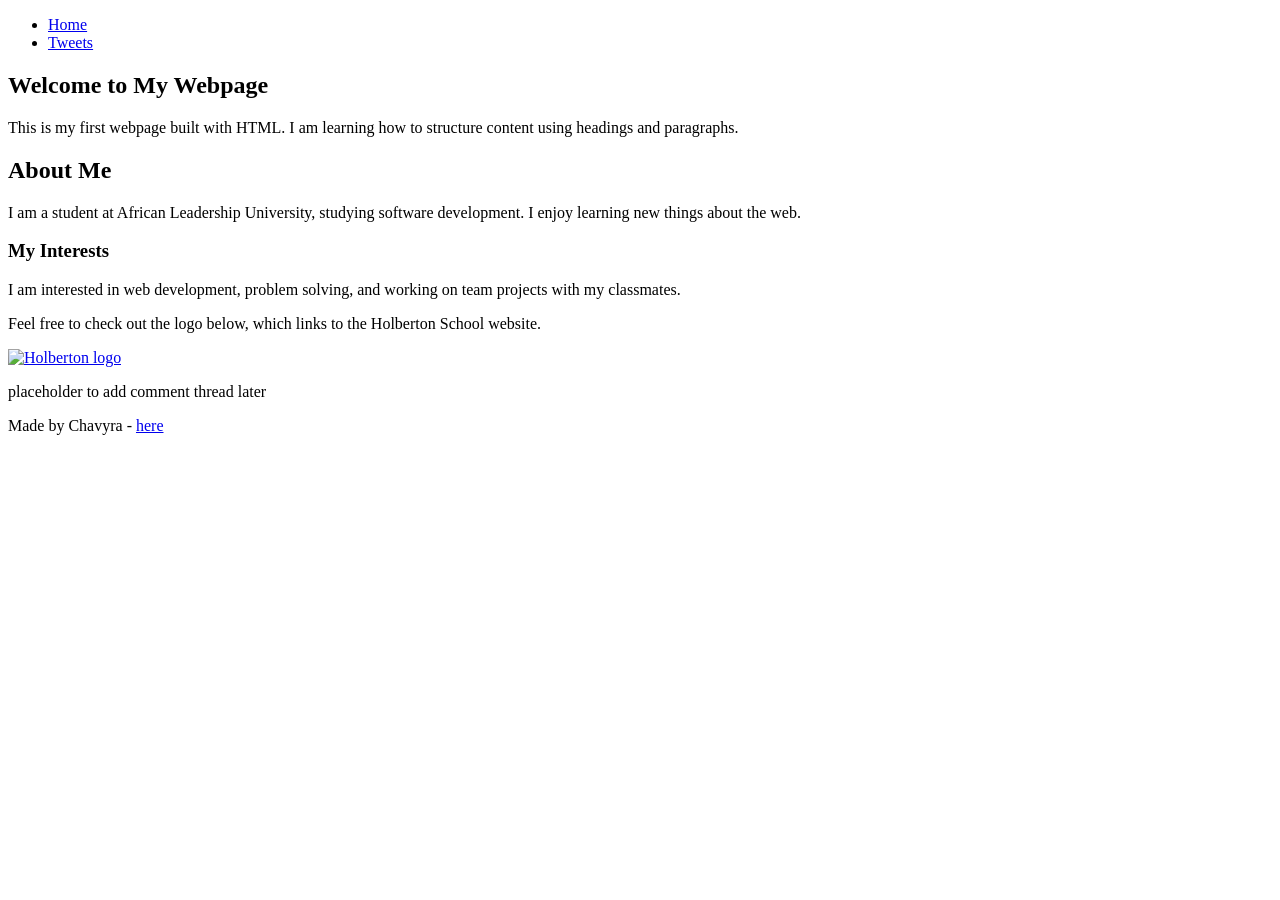
==== css_basic/index.html @ 38b4675a "Link base.css and styles.css to HTML files" ====
<!DOCTYPE html>
<html lang="en">
  <head>
    <meta charset="UTF-8">
    <title>My Cool Webpage</title>
  </head>
  <body>
    <header>
      <ul>
        <li><a href="index.html">Home</a></li>
        <li><a href="tweets.html">Tweets</a></li>
      </ul>
    </header>
    <main> 
      <article>
        <h1>Welcome to My Webpage</h1>
        <p>This is my first webpage built with HTML. I am learning how to structure content using headings and paragraphs.</p>

        <h2>About Me</h2>
        <p>I am a student at African Leadership University, studying software development. I enjoy learning new things about the web.</p>

        <h3>My Interests</h3>
        <p>I am interested in web development, problem solving, and working on team projects with my classmates.</p>

        <p>Feel free to check out the logo below, which links to the Holberton School website.</p>

        <a href="https://www.holbertonschool.com">
          <img src="https://www.holbertonschool.com/holberton-logo.png" alt="Holberton logo">
        </a>
      </article>
      <aside>
        <p>placeholder to add comment thread later</p>
      </aside>
    </main>
    <footer>
      <p>Made by Chavyra - <a href="https://github.com/cbangadits-gif" target="_blank">here</a></p>
    </footer>
  </body>  
</html>
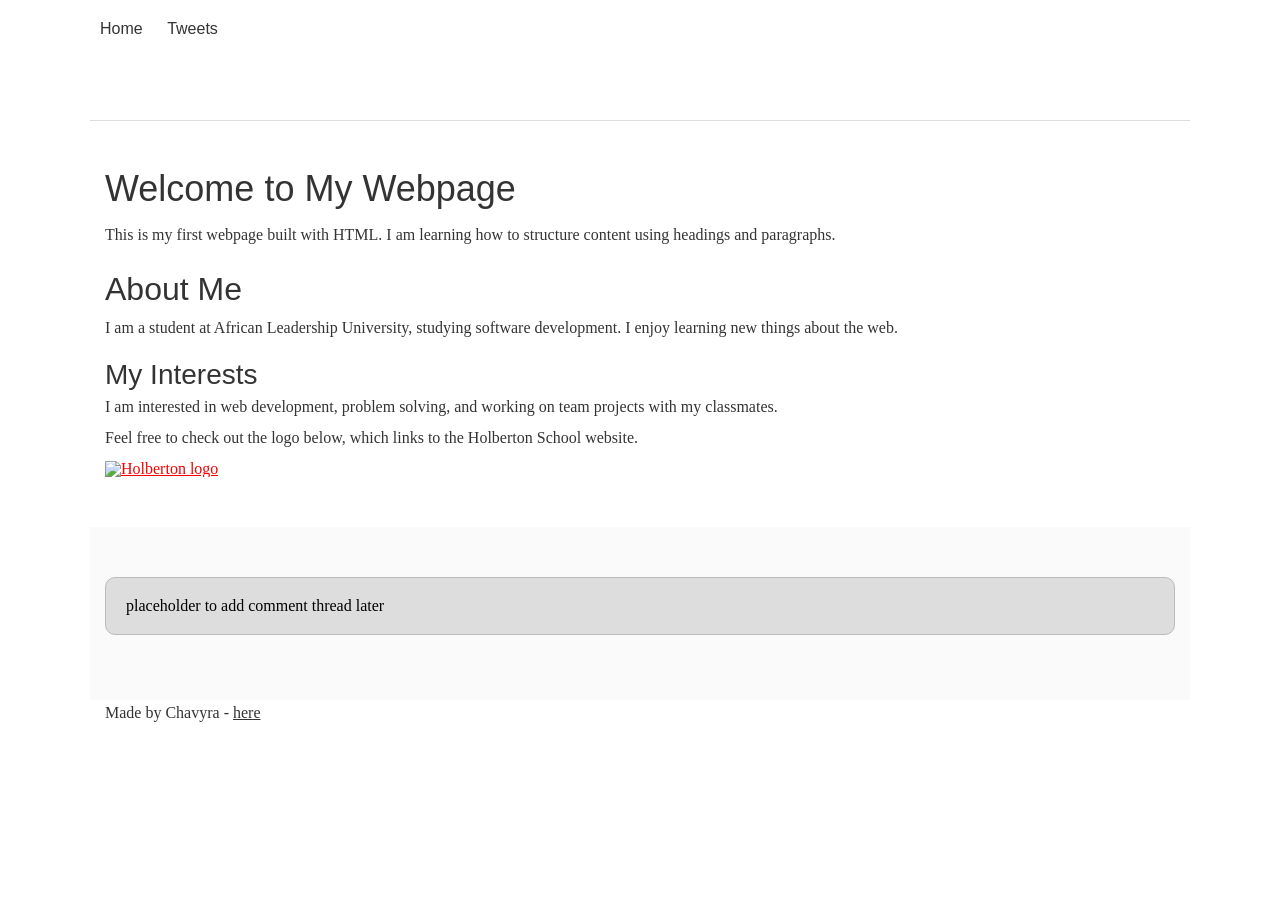
==== commit 824be810: "Link stylesheets in index.html and tweets.html" ====
--- a/css_basic/index.html
+++ b/css_basic/index.html
@@ -3,6 +3,8 @@
   <head>
     <meta charset="UTF-8">
     <title>My Cool Webpage</title>
+    <link href="base.css" rel="stylesheet">
+    <link href="styles.css" rel="stylesheet">
   </head>
   <body>
     <header>
--- a/css_basic/base.css
+++ b/css_basic/base.css
@@ -0,0 +1,200 @@
+/* Importing webfonts */
+/* (If you're learning CSS, you should disregard that) */
+
+@import url(https://fonts.googleapis.com/css?family=Yeseva+One);
+@import url(https://fonts.googleapis.com/css?family=Josefin+Sans:400,700,700italic,400italic);
+
+
+/* CSS reset rules */
+
+html, body {
+	height: 100%;
+	min-height: 100%;
+}
+html, body, div, span, applet, object, iframe,
+h1, h2, h3, h4, h5, h6, p, blockquote, pre,
+a, abbr, acronym, address, big, cite, code,
+del, dfn, img, ins, kbd, q, s, samp,
+small, strike, sub, sup, tt, var,
+b, u, i, center,
+dl, dt, dd,
+fieldset, form, label, legend,
+table, caption, tbody, tfoot, thead, tr, th, td,
+article, aside, canvas, details, embed, 
+figure, figcaption, footer, header, hgroup, 
+menu, nav, output, ruby, section, summary,
+time, mark, audio, video {
+	margin: 0;
+	padding: 0;
+	border: 0;
+	font-size: 100%;
+	font: inherit;
+	vertical-align: baseline;
+}
+/* HTML5 display-role reset for older browsers */
+article, aside, details, figcaption, figure, 
+footer, header, hgroup, menu, nav, section {
+	display: block;
+}
+body {
+	line-height: 1;
+}
+blockquote, q {
+	quotes: none;
+}
+blockquote:before, blockquote:after,
+q:before, q:after {
+	content: '';
+	content: none;
+}
+table {
+	border-collapse: collapse;
+	border-spacing: 0;
+}
+
+
+/* Fonts and colors */
+
+body {
+	font-family: 'Josefin Sans', serif;
+	color: rgba(0, 0, 0, 0.8);
+}
+h1, h2, h3, h4, h5, h6, header {
+	font-family: 'Yeseva One', sans-serif;
+}
+article {
+}
+header {
+	border-bottom: 1px solid rgb(221,221,221);
+	transition: border-bottom-color 1s ease;
+}
+header a {
+	color: rgba(0, 0, 0, 0.8);
+}
+aside {
+	background: #FAFAFA;
+}
+aside p {
+	border: 1px solid #bbb;
+	background: #ddd;
+	color: black;
+}
+footer a {
+	color: rgba(0, 0, 0, 0.8);
+}
+a {
+	color: #F80002;
+}
+
+
+/* Positioning and margins */
+
+@media (min-width: 1100px) {
+	body {
+		width: 1100px;
+		margin: 0 auto;
+	}
+}
+
+article {
+	padding: 50px 15px;
+}
+article > *:first-child {
+	margin-top: 0;
+}
+aside {
+	padding: 50px 15px;
+}
+header .right {
+	float: right;
+	margin: 0 10px 15px;
+}
+
+
+/* Header */
+header {
+	padding: 20px 0;
+	height: 80px;
+}
+header ul {
+	list-style: none;
+	margin: 0;
+	padding: 0;
+}
+header li {
+	display: inline;
+	vertical-align:middle;
+}
+header li:first-child {
+	margin: 0;
+}
+header li a {
+	margin: 0 10px;
+}
+header li.logo {
+	font-size: 36px;
+}
+header a {
+	text-decoration: none;
+}
+
+
+/* Aside */
+
+aside p {
+	border-radius: 10px;
+	padding: 20px 20px;
+}
+
+
+/* Footer */
+
+footer {
+	padding: 5px 15px;
+	height: 80px;
+}
+
+
+/* Text styles and margins */
+
+p {
+	margin-bottom: 15px;
+}
+h1 {
+	font-size: 36px;
+	margin: 40px 0 20px;
+}
+h2 {
+	font-size: 32px;
+	margin: 30px 0 15px;
+}
+h3 {
+	font-size: 28px;
+	margin: 25px 0 10px;
+}
+h4 {
+	font-size: 20px;
+	font-weight: bold;
+	margin: 20px 0 10px;
+}
+h5 {
+	font-size: 18px;
+	font-weight: bold;
+	margin: 15px 0 10px;
+}
+h6 {
+	font-weight: bold;
+	margin: 5px 0;
+}
+
+@media (max-width: 800px) {
+  body.works_on_smartphone {
+  	display: block;
+  }
+  body.works_on_smartphone main {
+  	display: block;
+  }
+  header .right {
+  	float: none;
+  }
+}
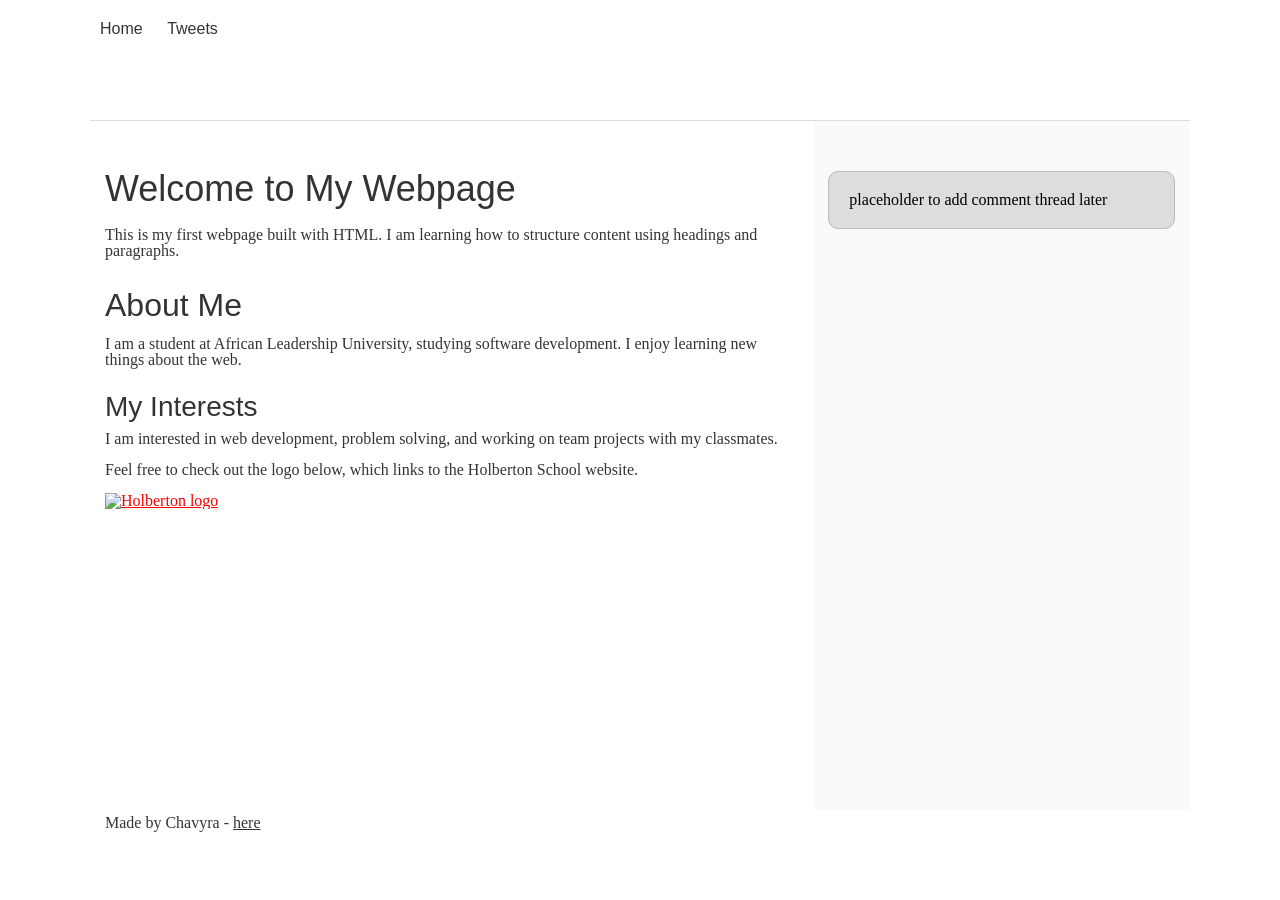
==== commit 61a80b16: "Add responsive class and viewport meta tag" ====
--- a/css_basic/index.html
+++ b/css_basic/index.html
@@ -2,11 +2,12 @@
 <html lang="en">
   <head>
     <meta charset="UTF-8">
+    <meta name="viewport" content="width=device-width, initial-scale=1">
     <title>My Cool Webpage</title>
     <link href="base.css" rel="stylesheet">
     <link href="styles.css" rel="stylesheet">
   </head>
-  <body>
+  <body class="works_on_smartphone">
     <header>
       <ul>
         <li><a href="index.html">Home</a></li>
--- a/css_basic/styles.css
+++ b/css_basic/styles.css
@@ -0,0 +1,20 @@
+body {
+    display: flex;
+    flex-direction: column;
+}
+
+main {
+    display: flex;
+    flex-direction: row;
+    flex: auto;
+}
+
+article {
+    flex: 2;
+    overflow: auto;
+}
+
+aside {
+    flex: 1;
+    overflow: auto;
+}
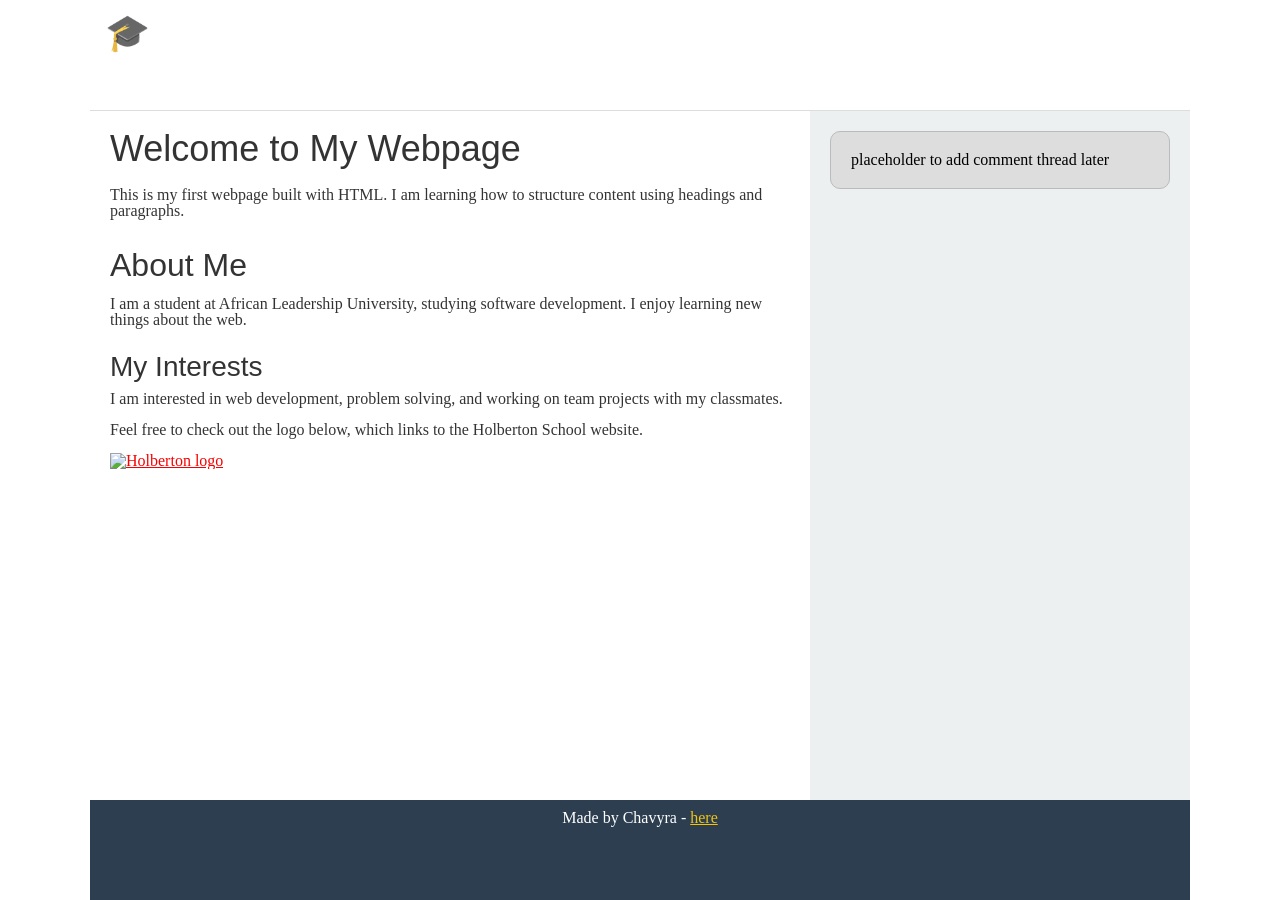
==== commit fbf079e0: "Add custom styling and logo" ====
--- a/css_basic/index.html
+++ b/css_basic/index.html
@@ -10,6 +10,7 @@
   <body class="works_on_smartphone">
     <header>
       <ul>
+        <li class="logo">&#127891;</li>
         <li><a href="index.html">Home</a></li>
         <li><a href="tweets.html">Tweets</a></li>
       </ul>
--- a/css_basic/styles.css
+++ b/css_basic/styles.css
@@ -17,4 +17,46 @@
 aside {
     flex: 1;
     overflow: auto;
-}+}
+
+.logo {
+    font-size: 2em;
+}
+
+header {
+    background-color: #2c3e50
+    color: white;
+    padding: 15px
+
+}
+header ul {
+    display: flex;
+    align-items: center;
+    gap: 20px;
+    list-style: none;
+}
+
+header a {
+    color: white;
+    text-decoration: none;
+}
+
+footer {
+    background-color: #2c3e50;
+    color: white;
+    text-align: center;
+    padding: 10px;
+}
+
+footer a {
+    color: #f1c40f;
+}
+
+article {
+    padding: 20px;
+}
+
+aside {
+    background-color: #ecf0f1;
+    padding: 20px;
+}
